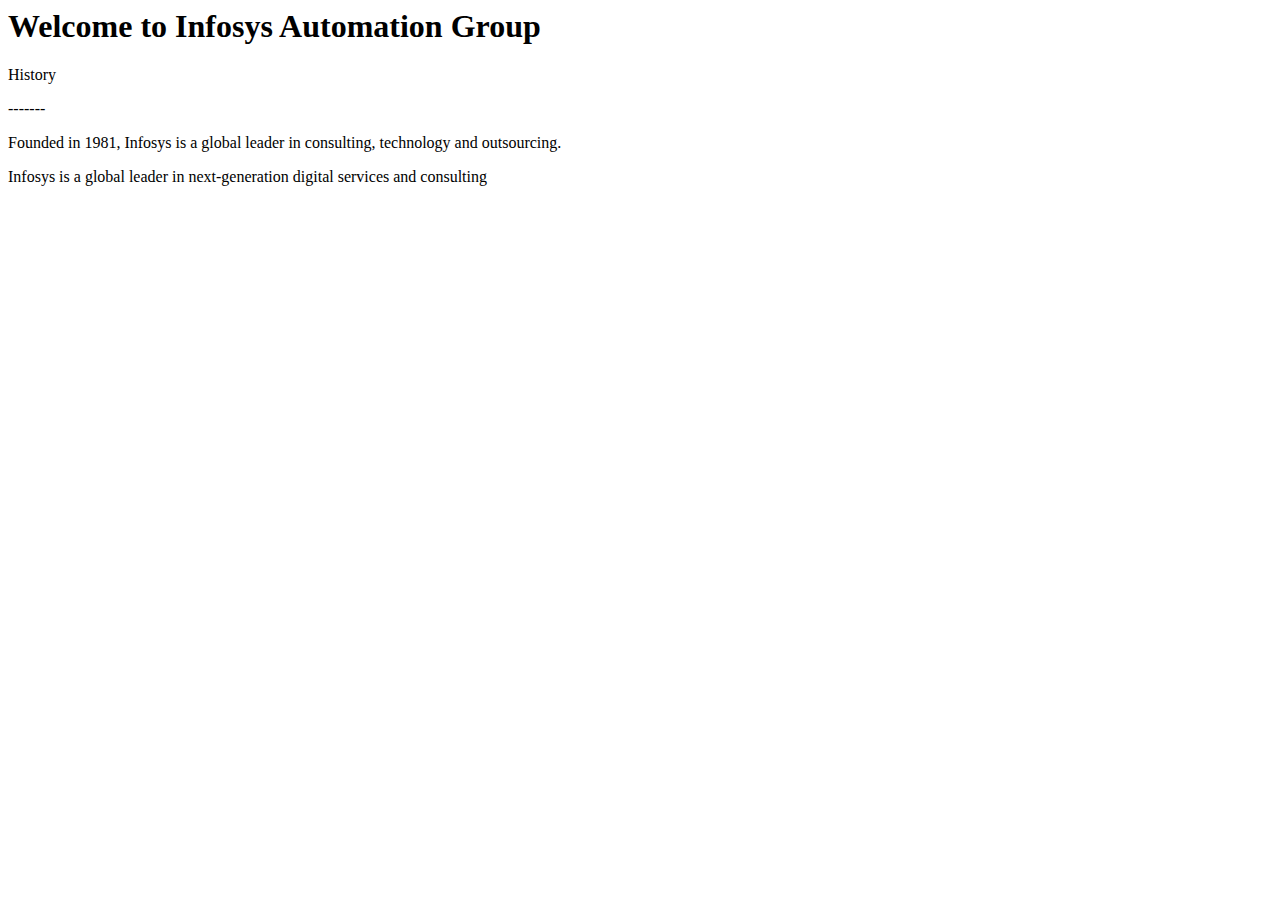
==== index.html @ 84fd3873 "Initial Commit" ====
<html lang="en">
<head>
    <meta charset="UTF-8">
    <meta http-equiv="X-UA-Compatible" content="IE=edge">
    <meta name="viewport" content="width=device-width, initial-scale=1.0">
    <title>Document</title>
</head>
<body>
    <h1>Welcome to Infosys Automation Group</h1>
    <p>History</p>
    <p>-------</p>
    <p>Founded in 1981, Infosys is a global leader in consulting, technology and outsourcing.</p>
    <p>Infosys is a global leader in next-generation digital services and consulting</p>
</body>
</html>
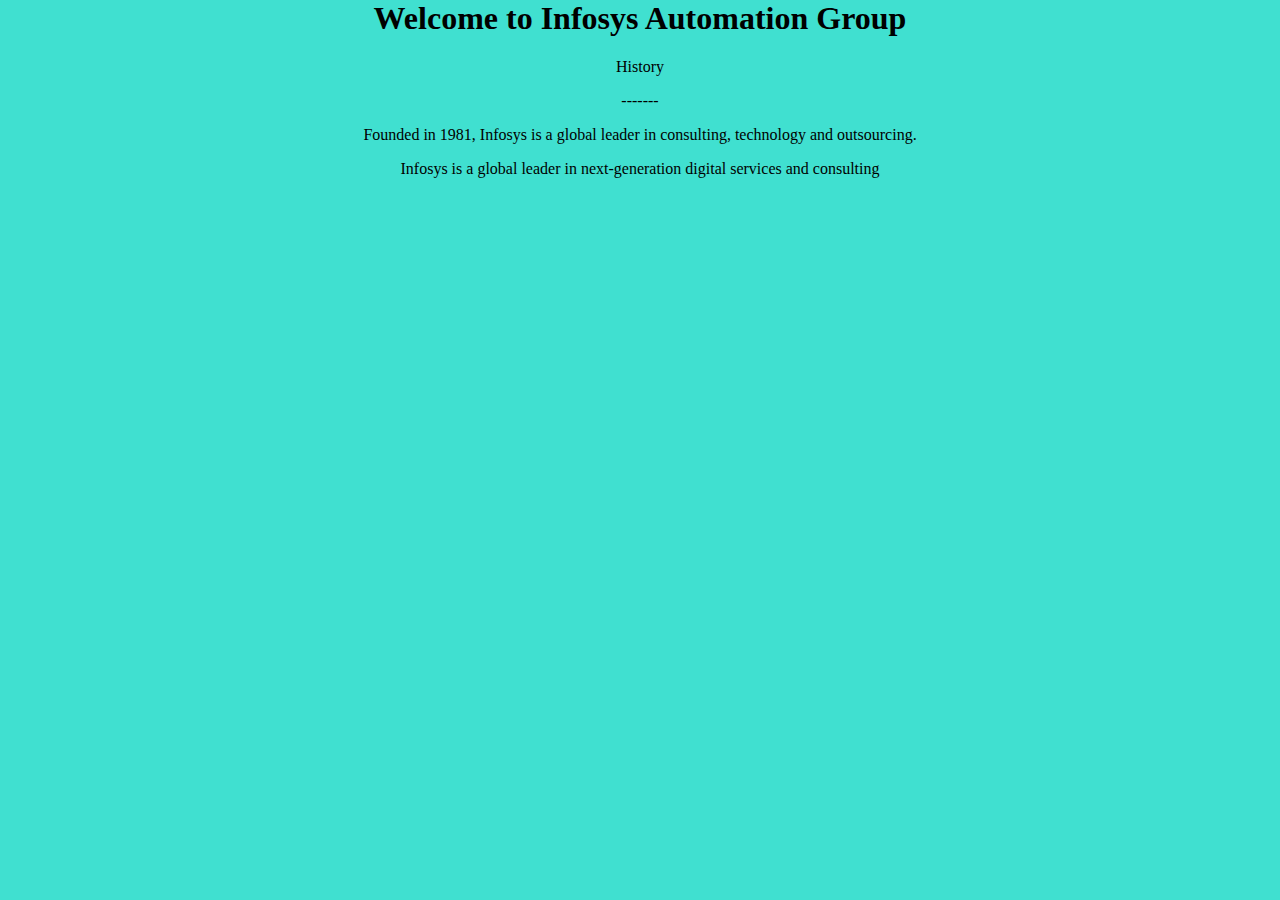
==== commit 0ebe98ae: "Latest Commit" ====
--- a/index.html
+++ b/index.html
@@ -4,6 +4,7 @@
     <meta http-equiv="X-UA-Compatible" content="IE=edge">
     <meta name="viewport" content="width=device-width, initial-scale=1.0">
     <title>Document</title>
+    <link rel="stylesheet" href="style.css">
 </head>
 <body>
     <h1>Welcome to Infosys Automation Group</h1>
--- a/style.css
+++ b/style.css
@@ -0,0 +1,5 @@
+body{
+    margin: auto;
+    background: turquoise;
+    text-align: center;
+}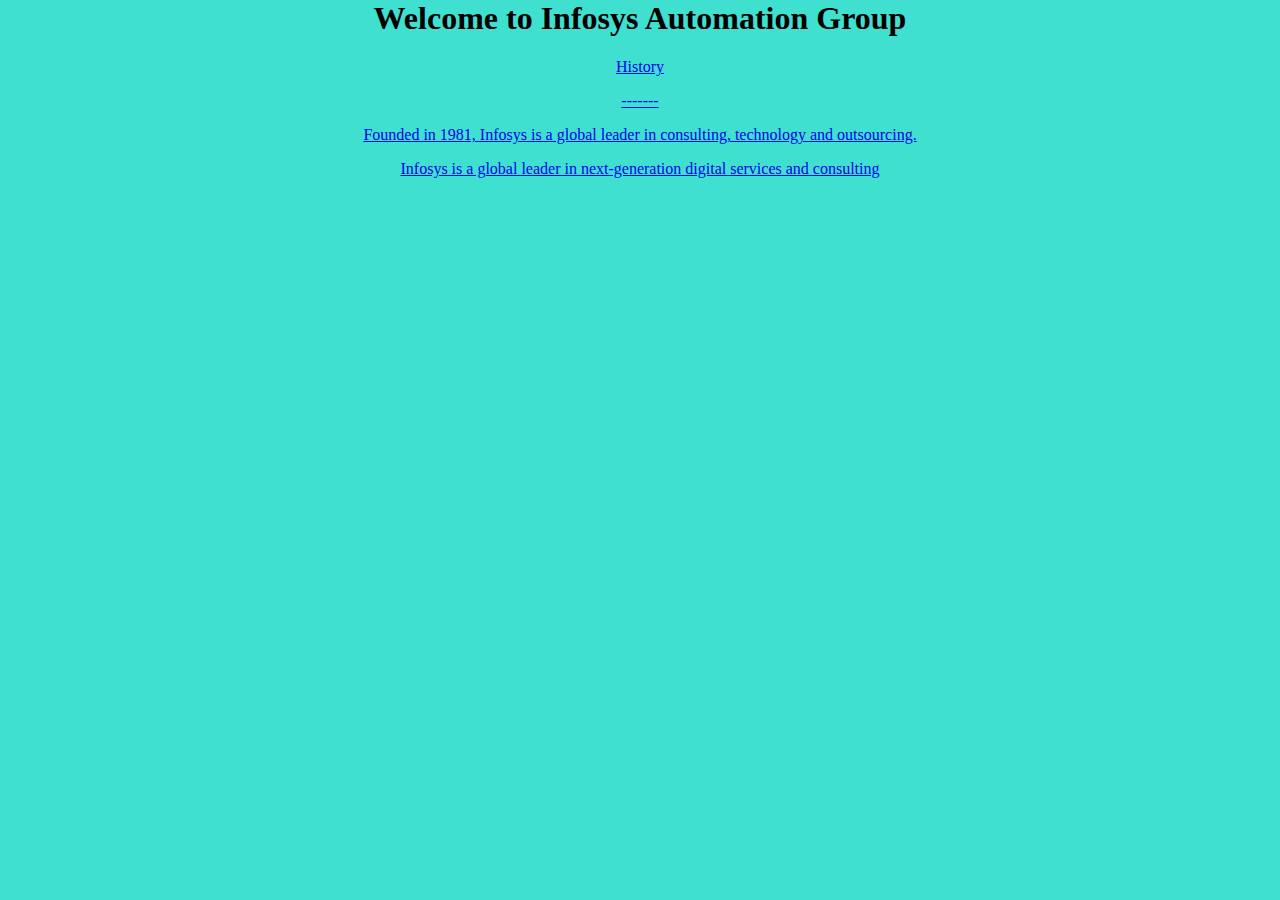
==== commit 52fe30e6: "New" ====
--- a/index.html
+++ b/index.html
@@ -8,6 +8,7 @@
 </head>
 <body>
     <h1>Welcome to Infosys Automation Group</h1>
+    <a href="/contact.html"</a>
     <p>History</p>
     <p>-------</p>
     <p>Founded in 1981, Infosys is a global leader in consulting, technology and outsourcing.</p>
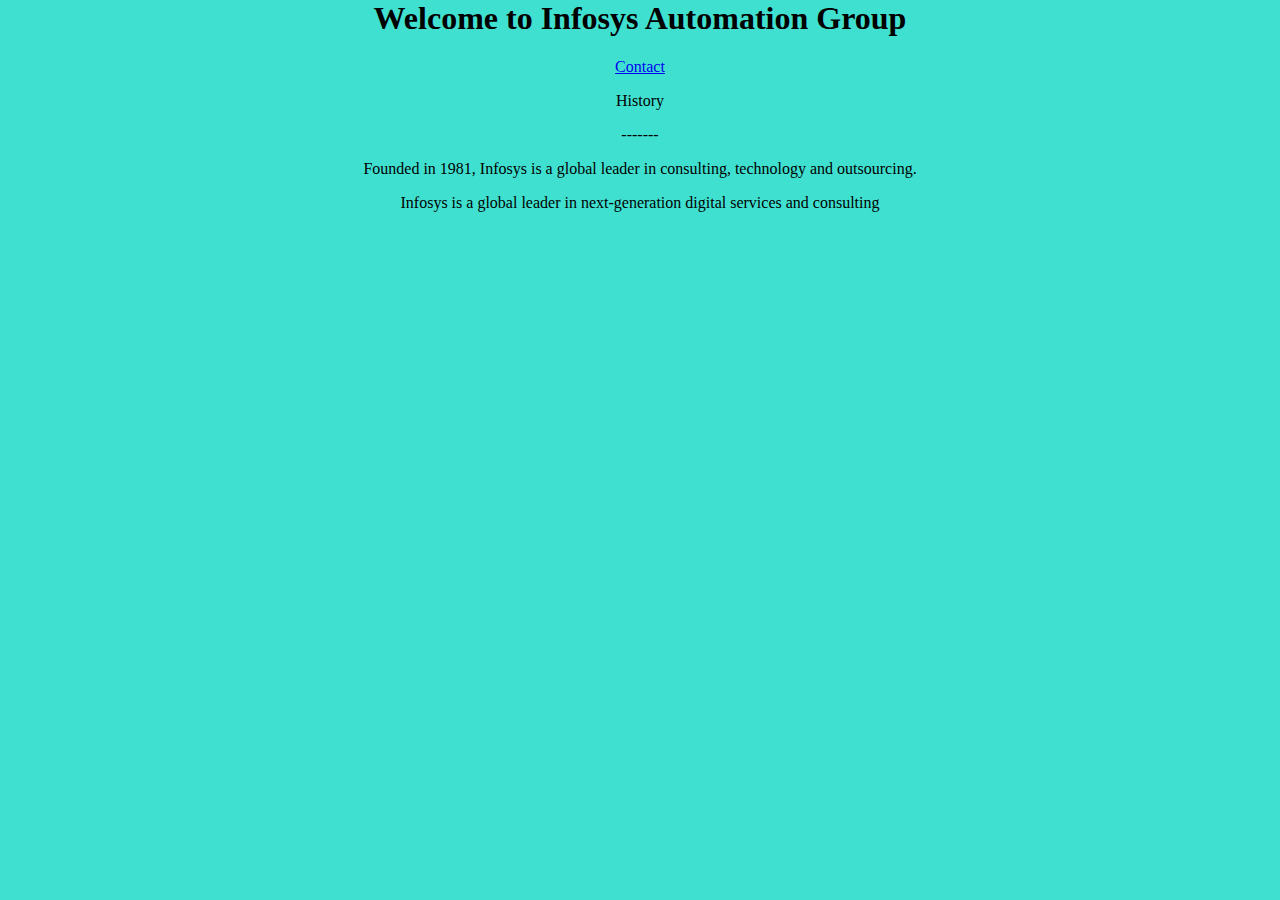
==== commit 3cad2222: "New" ====
--- a/index.html
+++ b/index.html
@@ -8,7 +8,7 @@
 </head>
 <body>
     <h1>Welcome to Infosys Automation Group</h1>
-    <a href="/contact.html"</a>
+    <a href="/contact.html">Contact</a>
     <p>History</p>
     <p>-------</p>
     <p>Founded in 1981, Infosys is a global leader in consulting, technology and outsourcing.</p>
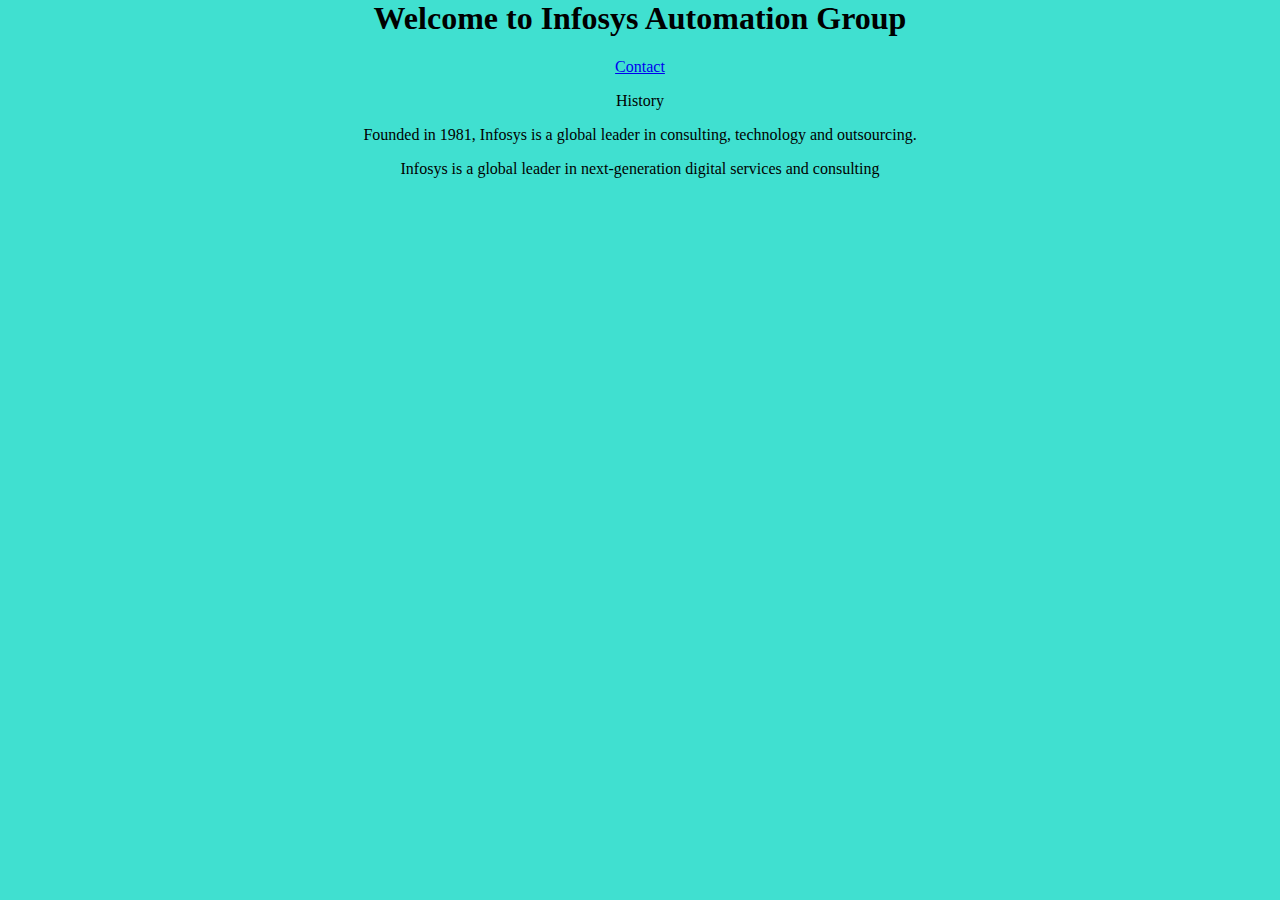
==== commit a0741467: "New" ====
--- a/index.html
+++ b/index.html
@@ -10,7 +10,6 @@
     <h1>Welcome to Infosys Automation Group</h1>
     <a href="/contact.html">Contact</a>
     <p>History</p>
-    <p>-------</p>
     <p>Founded in 1981, Infosys is a global leader in consulting, technology and outsourcing.</p>
     <p>Infosys is a global leader in next-generation digital services and consulting</p>
 </body>
